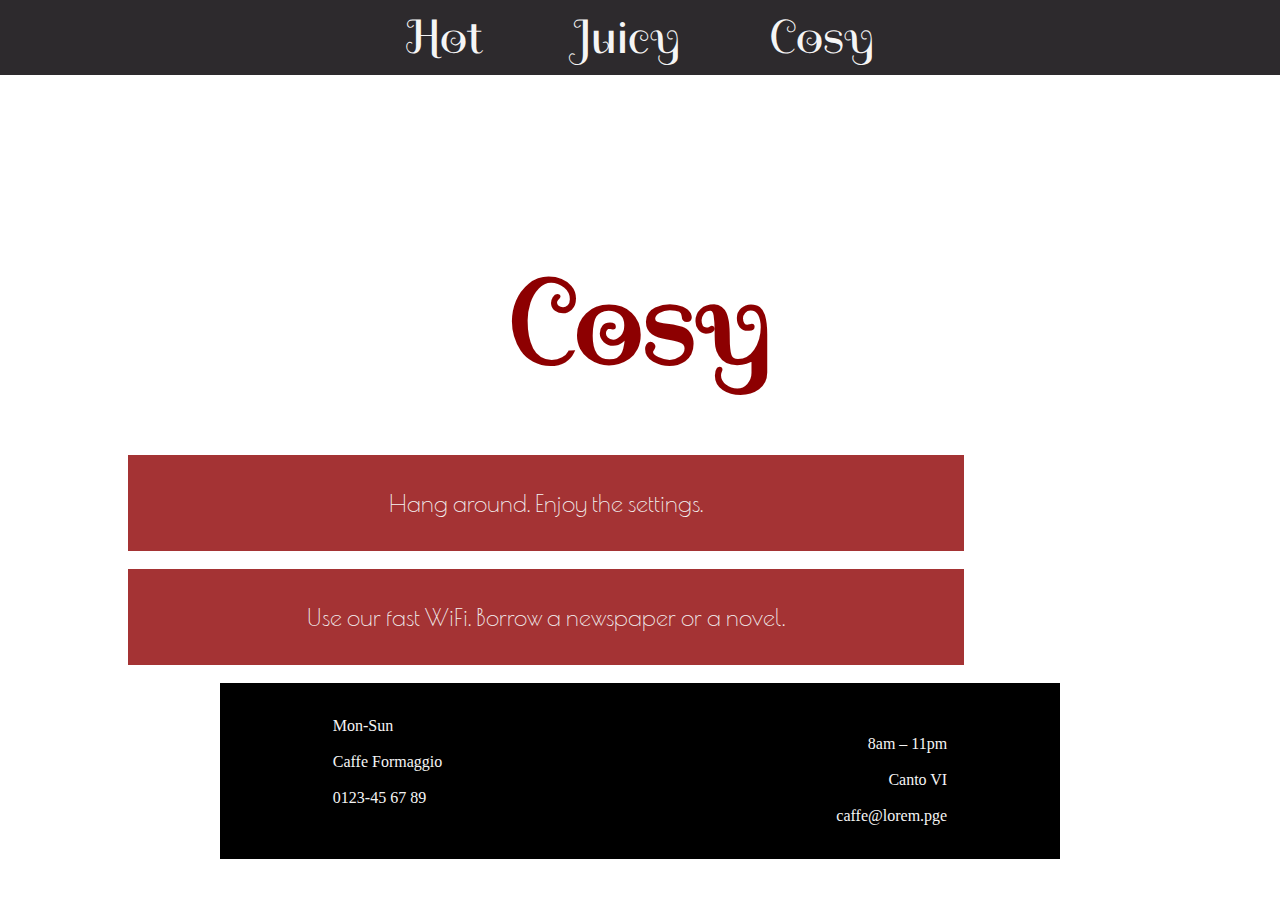
==== cosy.html @ 14a56e7a "Rename css class: main_info_layout > main_info_article_layout" ====
<!DOCTYPE html>
<html lang="en">
  <head>
    <meta charset="UTF-8" />
    <meta name="viewport" content="width=device-width, initial-scale=1.0" />
    <link rel="preconnect" href="https://fonts.googleapis.com" />
    <link rel="preconnect" href="https://fonts.gstatic.com" crossorigin />
    <link
      href="https://fonts.googleapis.com/css2?family=Poiret+One&family=Spirax&display=swap"
      rel="stylesheet"
    />
    <link rel="stylesheet" href="index.css" />
    <title>Caffe Retro</title>
  </head>
  <body class="content_container">
    <header class="header_layout">
      <nav class="header_nav_container">
        <a class="header_nav_item" href="index.html">Hot</a>
        <a class="header_nav_item" href="juicy.html">Juicy</a>
        <a class="header_nav_item" href="cosy.html">Cosy</a>
      </nav>
    </header>
    <main class="main_container">
      <div class="main_layout">
        <section class="main_header_layout">
          <p class="main_header_text">Cosy</p>
        </section>
        <section class="main_article_layout">
          <p class="main_article">Hang around. Enjoy the settings.</p>
        </section>
        <section class="body_container_2">
          <p class="main_article">
            Use our fast WiFi. Borrow a newspaper or a novel.
          </p>
        </section>
        <section class="main_info_article_layout">
          <div class="body_info_line_container">
            <div class="body_info_line">
              <p class="body-info-name">Mon-Sun</p>
              <p class="body-info-price">8am – 11pm</p>
            </div>
            <div class="body_info_line">
              <p class="body-info-name">Caffe Formaggio</p>
              <p class="body-info-price">Canto VI</p>
            </div>
            <div class="body_info_line">
              <p class="body-info-name">0123-45 67 89</p>
              <p class="body-info-price">caffe@lorem.pge</p>
            </div>
          </div>
        </section>
      </div>
    </main>
  </body>
</html>
---- index.css ----
* {
  color: whitesmoke;
  margin: 0;
}

.content_container {
  background-image: url("assets/hot.jpg");
  background-position: absolute;
  /* right: 1000; */
  /* left: 1000; */
  background-repeat: no-repeat;
  background-size: cover;
  display: flex;
  flex-direction: column;
  align-content: stretch;
}

.content_container .header_layout {
  padding: 0.5rem;
  display: flex;
  align-items: center;
  justify-content: center;
  background-color: rgba(22, 19, 22, 0.9);
}

.content_container .header_layout .header_nav_container {
  display: flex;
  align-items: center;
  gap: 5.5rem;
}

.content_container .header_layout .header_nav_container .header_nav_item {
  font-family: "Spirax", sans-serif;
  font-size: 3rem;
  text-decoration: none;
}

.content_container .main_container {
  display: flex;
  flex-direction: column;
  flex: 1;
  align-items: center;
}

.content_container .main_container .main_layout {
  display: flex;
  flex-direction: column;
  align-items: stretch;
  width: 80%;
}

.content_container .main_container .main_layout .main_header_layout {
  display: flex;
  justify-content: center;
  padding-top: 17%;
  padding-bottom: 3.8%;
}

.content_container
  .main_container
  .main_layout
  .main_header_layout
  .main_header_text {
  font-family: "Spirax", sans-serif;
  font-size: 7.5rem;
  font-weight: bold;
  color: rgb(141, 0, 1);
}

.content_container .main_container .main_layout .main_article_layout {
  display: flex;
  margin-top: 1.8%;
  margin-bottom: 1.8%;
}

.content_container .main_container .main_layout .layout_left {
  justify-content: start;
}

.content_container .main_container .main_layout .layout_right {
  justify-content: end;
}

.content_container .main_container .main_layout .main_article {
  background-color: rgba(141, 0, 1, 0.8);
  font-family: "Poiret One", sans-serif;
  font-size: x-large;
  text-align: center;
  width: 75%;
  padding: 3.3%;
}

.content_container .main_container .main_layout .main_info_article_layout {
  display: flex;
  justify-content: center;
}

.content_container
  .main_container
  .main_layout
  .main_info_article_layout
  .body_info_line_container {
  display: flex;
  flex-direction: column;
  align-content: center;
  background-color: black;
  margin-top: 1.8%;
  padding: 3.3% 11%;
  width: 60%;
}

.content_container
  .main_container
  .main_layout
  .main_info_article_layout
  .body_info_line_container
  .body-info-name {
  text-align: start;
}

.content_container
  .main_container
  .main_layout
  .main_info_article_layout
  .body_info_line_container
  .body-info-price {
  text-align: end;
}

.font_spirax {
  font-family: "Spirax", sans-serif;
}

.font_poiret_one {
  font-family: "Poiret One", sans-serif;
}
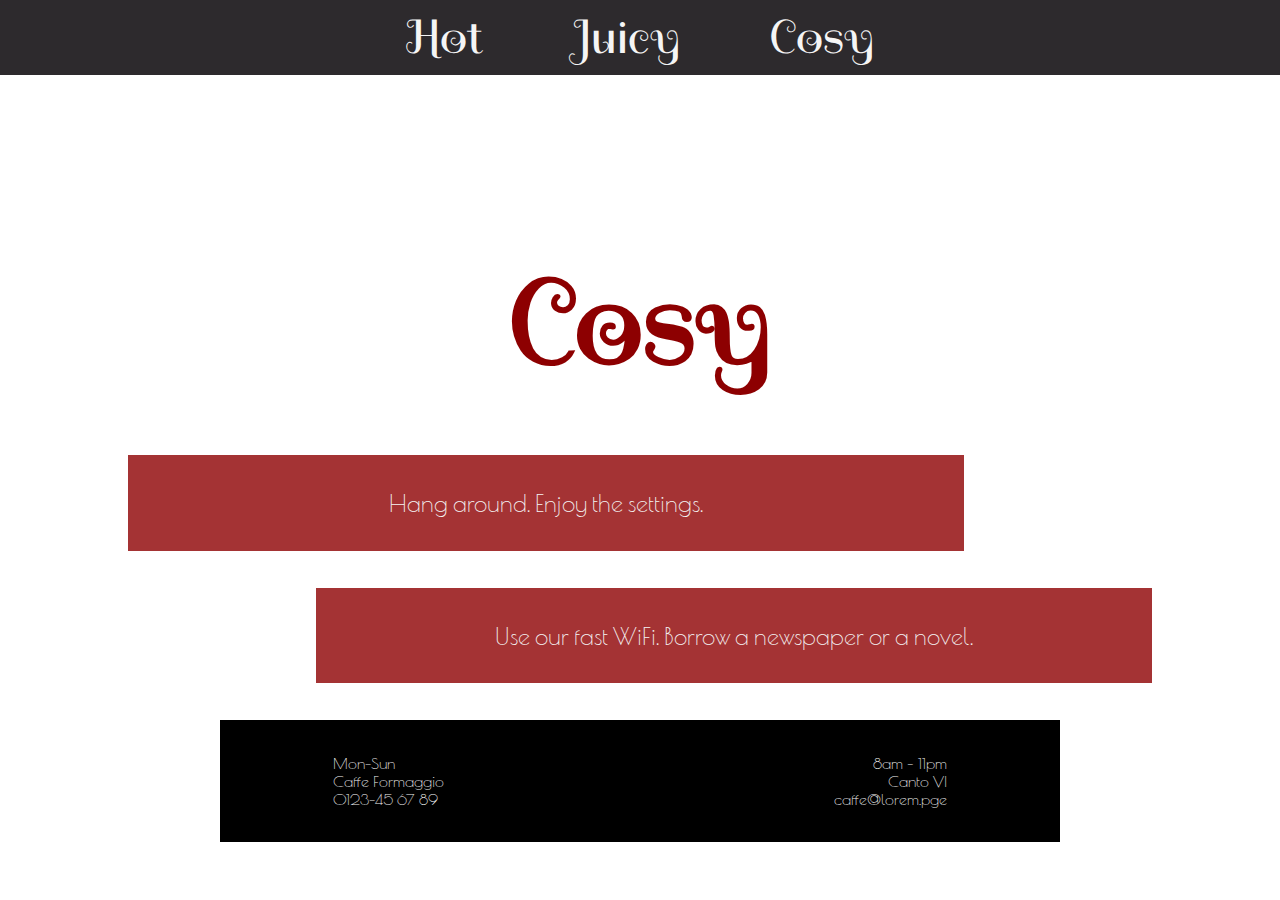
==== commit c09c0cc1: "Fix some layouts, take back main_info_layout" ====
--- a/cosy.html
+++ b/cosy.html
@@ -12,40 +12,45 @@
     <link rel="stylesheet" href="index.css" />
     <title>Caffe Retro</title>
   </head>
-  <body class="content_container">
+
+  <body class="content_container background_image">
     <header class="header_layout">
       <nav class="header_nav_container">
-        <a class="header_nav_item" href="index.html">Hot</a>
-        <a class="header_nav_item" href="juicy.html">Juicy</a>
-        <a class="header_nav_item" href="cosy.html">Cosy</a>
+        <a class="header_nav_item font_spirax" href="index.html">Hot</a>
+        <a class="header_nav_item font_spirax" href="juicy.html">Juicy</a>
+        <a class="header_nav_item font_spirax" href="cosy.html">Cosy</a>
       </nav>
     </header>
+
     <main class="main_container">
       <div class="main_layout">
         <section class="main_header_layout">
-          <p class="main_header_text">Cosy</p>
+          <p class="main_header_text font_spirax">Cosy</p>
         </section>
-        <section class="main_article_layout">
-          <p class="main_article">Hang around. Enjoy the settings.</p>
+
+        <section class="main_article_layout layout_left">
+          <p class="main_article font_poiret_one">Hang around. Enjoy the settings.</p>
         </section>
-        <section class="body_container_2">
-          <p class="main_article">
+
+        <section class="main_article_layout layout_right">
+          <p class="main_article font_poiret_one"">
             Use our fast WiFi. Borrow a newspaper or a novel.
           </p>
         </section>
+
         <section class="main_info_article_layout">
-          <div class="body_info_line_container">
-            <div class="body_info_line">
-              <p class="body-info-name">Mon-Sun</p>
-              <p class="body-info-price">8am – 11pm</p>
+          <div class="main_info_article_container font_poiret_one">
+            <div class="main_info_layout">
+              <p class="text_align_left">Mon-Sun</p>
+              <p class="text_align_right">8am – 11pm</p>
             </div>
-            <div class="body_info_line">
-              <p class="body-info-name">Caffe Formaggio</p>
-              <p class="body-info-price">Canto VI</p>
+            <div class="main_info_layout">
+              <p class="text_align_left">Caffe Formaggio</p>
+              <p class="text_align_right">Canto VI</p>
             </div>
-            <div class="body_info_line">
-              <p class="body-info-name">0123-45 67 89</p>
-              <p class="body-info-price">caffe@lorem.pge</p>
+            <div class="main_info_layout">
+              <p class="text_align_left">0123-45 67 89</p>
+              <p class="text_align_right">caffe@lorem.pge</p>
             </div>
           </div>
         </section>
--- a/index.css
+++ b/index.css
@@ -3,13 +3,16 @@
   margin: 0;
 }
 
-.content_container {
+.background_image {
   background-image: url("assets/hot.jpg");
   background-position: absolute;
   /* right: 1000; */
   /* left: 1000; */
   background-repeat: no-repeat;
   background-size: cover;
+}
+
+.content_container {
   display: flex;
   flex-direction: column;
   align-content: stretch;
@@ -30,7 +33,7 @@
 }
 
 .content_container .header_layout .header_nav_container .header_nav_item {
-  font-family: "Spirax", sans-serif;
+  /* font-family: "Spirax", sans-serif; */
   font-size: 3rem;
   text-decoration: none;
 }
@@ -61,7 +64,7 @@
   .main_layout
   .main_header_layout
   .main_header_text {
-  font-family: "Spirax", sans-serif;
+  /* font-family: "Spirax", sans-serif; */
   font-size: 7.5rem;
   font-weight: bold;
   color: rgb(141, 0, 1);
@@ -83,7 +86,7 @@
 
 .content_container .main_container .main_layout .main_article {
   background-color: rgba(141, 0, 1, 0.8);
-  font-family: "Poiret One", sans-serif;
+  /* font-family: "Poiret One", sans-serif; */
   font-size: x-large;
   text-align: center;
   width: 75%;
@@ -93,13 +96,14 @@
 .content_container .main_container .main_layout .main_info_article_layout {
   display: flex;
   justify-content: center;
+  /* align-items: center; */
 }
 
 .content_container
   .main_container
   .main_layout
   .main_info_article_layout
-  .body_info_line_container {
+  .main_info_article_container {
   display: flex;
   flex-direction: column;
   align-content: center;
@@ -113,8 +117,18 @@
   .main_container
   .main_layout
   .main_info_article_layout
-  .body_info_line_container
-  .body-info-name {
+  .main_info_article_container
+  .main_info_layout {
+  display: flex;
+  justify-content: space-between;
+}
+
+.content_container
+  .main_container
+  .main_layout
+  .main_info_article_layout
+  .main_info_article_container
+  .text_align_left {
   text-align: start;
 }
 
@@ -122,15 +136,15 @@
   .main_container
   .main_layout
   .main_info_article_layout
-  .body_info_line_container
-  .body-info-price {
+  .main_info_article_container
+  .text_align_right {
   text-align: end;
 }
 
-.font_spirax {
+.content_container .font_spirax {
   font-family: "Spirax", sans-serif;
 }
 
-.font_poiret_one {
+.content_container .main_container .main_layout .font_poiret_one {
   font-family: "Poiret One", sans-serif;
 }
